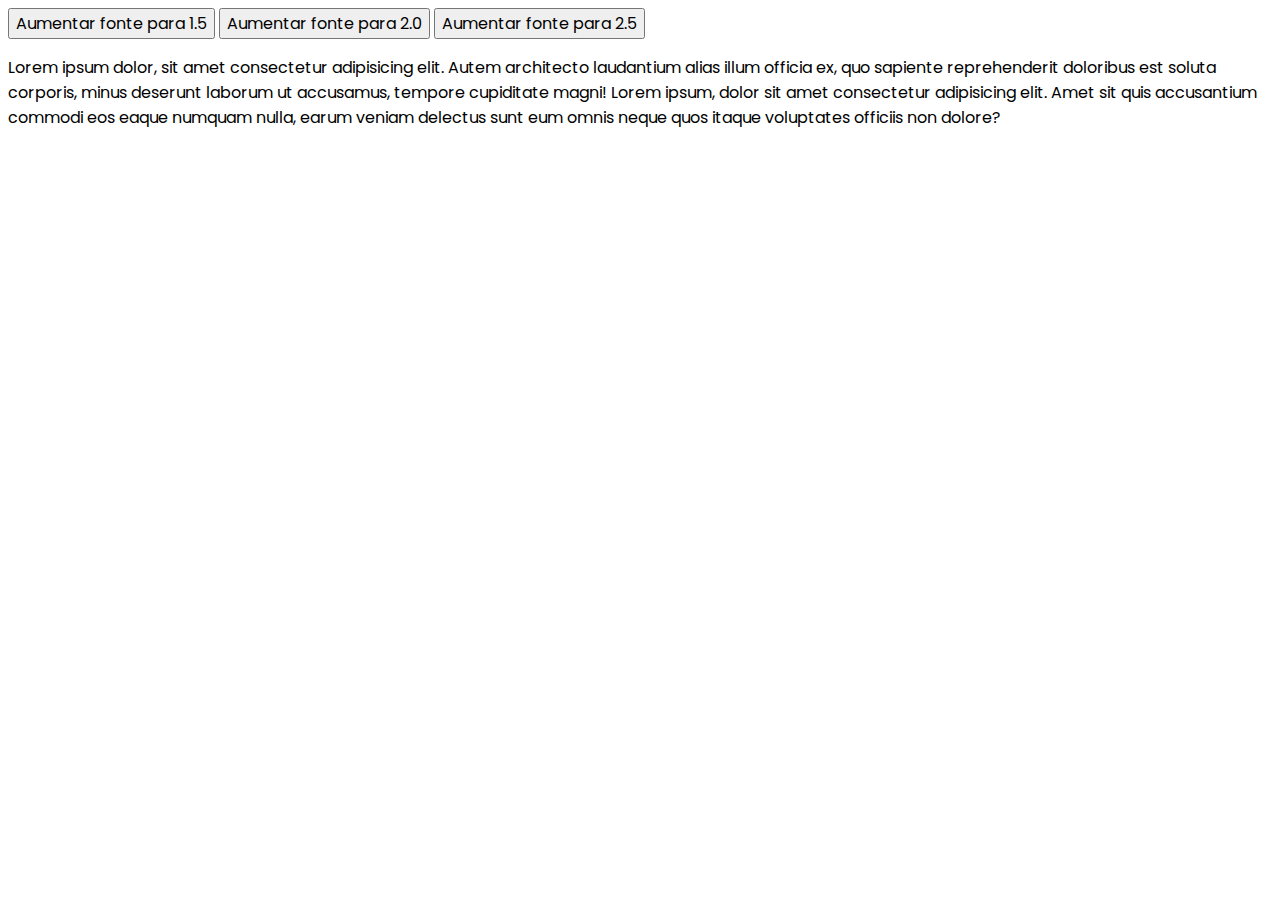
==== index.html @ 05099421 "commit" ====
<!DOCTYPE html>
<html lang="pt-br">
<head>
    <meta charset="UTF-8">
    <meta http-equiv="X-UA-Compatible" content="IE=edge">
    <meta name="viewport" content="width=device-width, initial-scale=1.0">
    <title>Aula JQuery</title>

    <link rel="stylesheet" href="estilo.css">
    
    <script src="js/jquery-3.6.0.min.js"></script>
    <script src="js/mainipulacao.js"></script>
</head>
<body>
    
    <button id="bto-1-5">Aumentar fonte para 1.5</button>
    <button id="bto-2-0">Aumentar fonte para 2.0</button>
    <button id="bto-2-5">Aumentar fonte para 2.5</button>


    <p class="">Lorem ipsum dolor, sit amet consectetur adipisicing elit. Autem architecto laudantium alias illum officia ex, quo sapiente reprehenderit doloribus est soluta corporis, minus deserunt laborum ut accusamus, tempore cupiditate magni! Lorem ipsum, dolor sit amet consectetur adipisicing elit. Amet sit quis accusantium commodi eos eaque numquam nulla, earum veniam delectus sunt eum omnis neque quos itaque voluptates officiis non dolore?</p>

</body>
</html>
---- estilo.css ----
@import url('https://fonts.googleapis.com/css2?family=Open+Sans:wght@300&family=Poppins:wght@200&display=swap');


* {

    font-family: 'Open Sans', sans-serif;
    font-family: 'Poppins', sans-serif;
    color: black;
    font-size: 1em;
} 

.font-1-5{
    font-size: 1.5em;
    color: hsl(216, 100%, 50%);
}

.font-2-0{
    font-size: 2.0em;
    color: #ff1e00;
}

.font-2-5{
    font-size: 2.5em;
    color: #b700ff;
}
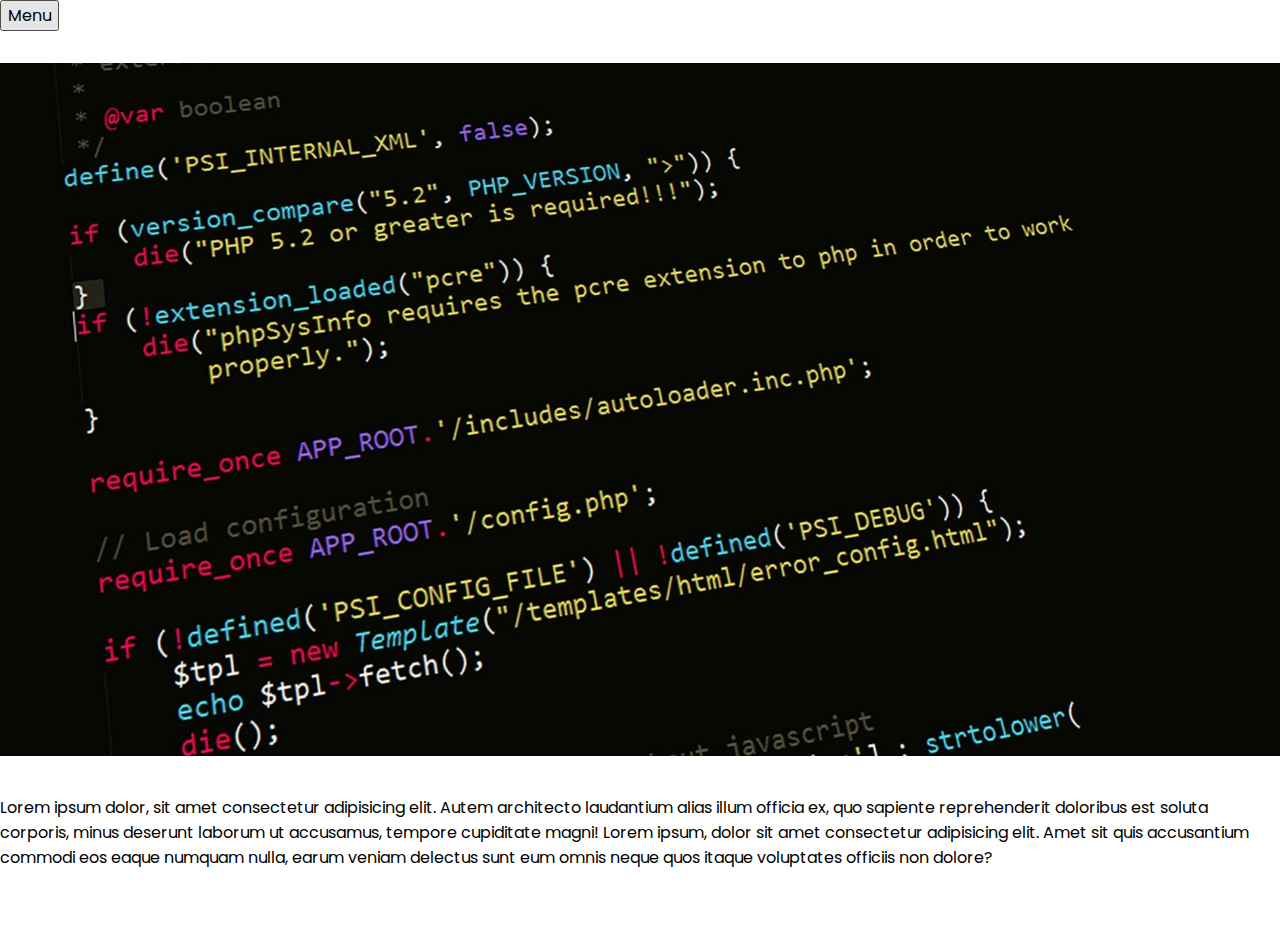
==== commit cdcad0ba: "commite" ====
--- a/index.html
+++ b/index.html
@@ -12,11 +12,23 @@
     <script src="js/mainipulacao.js"></script>
 </head>
 <body>
+
+    <button class="nav-bar">Menu</button>
+    <br>
+    <div class="menu">
+        <button id="btn-hide">Esconder Imagem</button>
+        <button id="btn-show">Mostrar Imagem</button><br>
+        <hr>
+        <button id="bto-1-5">Aumentar fonte para 1.5</button>
+        <button id="bto-2-0">Aumentar fonte para 2.0</button>
+        <button id="bto-2-5">Aumentar fonte para 2.5</button>
+        <br>
+    </div>
     
-    <button id="bto-1-5">Aumentar fonte para 1.5</button>
-    <button id="bto-2-0">Aumentar fonte para 2.0</button>
-    <button id="bto-2-5">Aumentar fonte para 2.5</button>
+    
+    <img src="img/cod.jpg" alt="codigo" class="image" width="1300px">
 
+    <br>
 
     <p class="">Lorem ipsum dolor, sit amet consectetur adipisicing elit. Autem architecto laudantium alias illum officia ex, quo sapiente reprehenderit doloribus est soluta corporis, minus deserunt laborum ut accusamus, tempore cupiditate magni! Lorem ipsum, dolor sit amet consectetur adipisicing elit. Amet sit quis accusantium commodi eos eaque numquam nulla, earum veniam delectus sunt eum omnis neque quos itaque voluptates officiis non dolore?</p>
 
--- a/estilo.css
+++ b/estilo.css
@@ -7,6 +7,7 @@
     font-family: 'Poppins', sans-serif;
     color: black;
     font-size: 1em;
+    margin: 0 0 2rem;
 } 
 
 .font-1-5{
@@ -22,4 +23,10 @@
 .font-2-5{
     font-size: 2.5em;
     color: #b700ff;
+}
+
+
+.image{
+    margin-left: auto;
+    margin-right: auto;
 }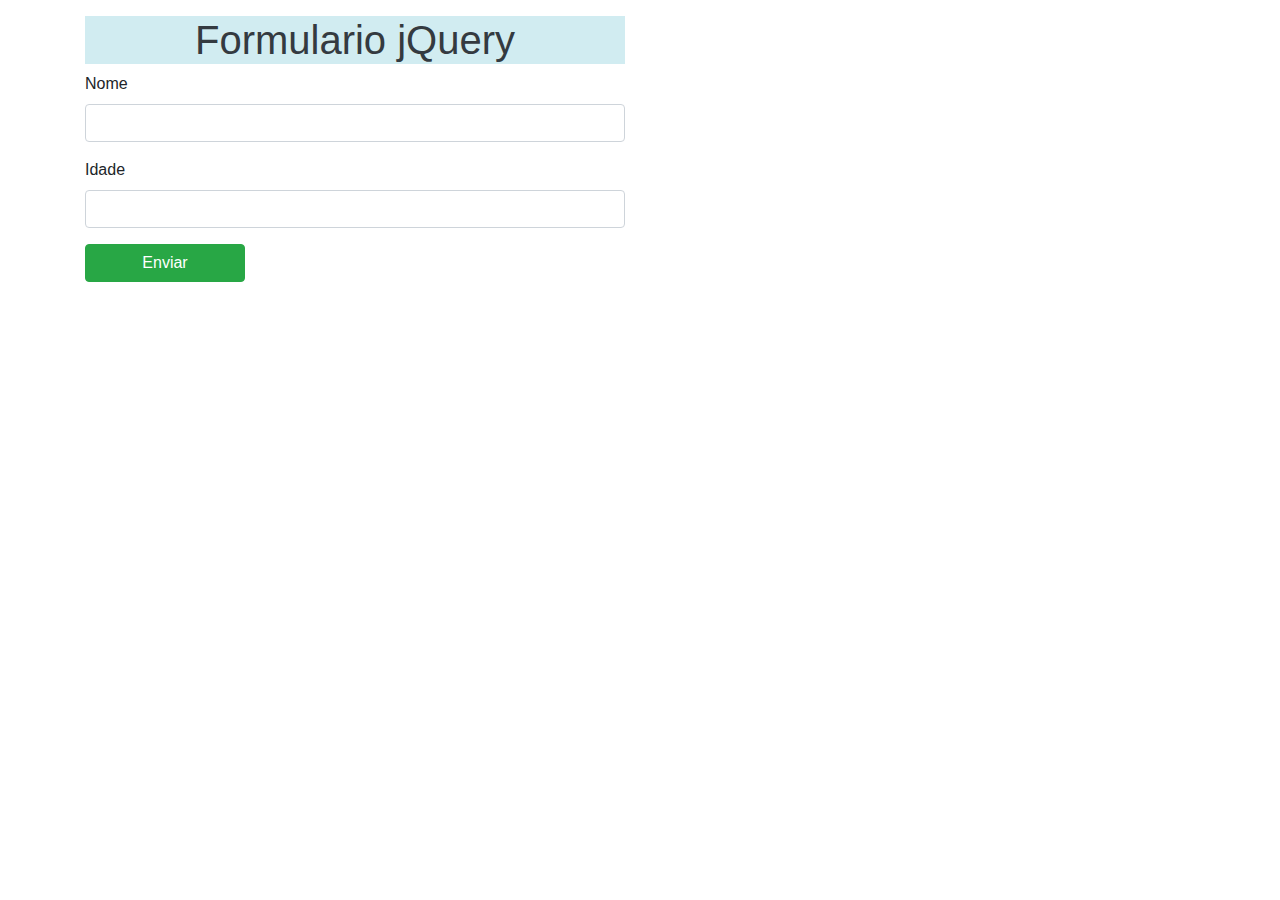
==== commit 5d2df516: "Commit" ====
--- a/index.html
+++ b/index.html
@@ -4,33 +4,45 @@
     <meta charset="UTF-8">
     <meta http-equiv="X-UA-Compatible" content="IE=edge">
     <meta name="viewport" content="width=device-width, initial-scale=1.0">
-    <title>Aula JQuery</title>
-
-    <link rel="stylesheet" href="estilo.css">
-    
-    <script src="js/jquery-3.6.0.min.js"></script>
-    <script src="js/mainipulacao.js"></script>
+    <link rel="stylesheet" href="css/bootstrap.css">
+    <title></title>
 </head>
 <body>
+    
 
-    <button class="nav-bar">Menu</button>
-    <br>
-    <div class="menu">
-        <button id="btn-hide">Esconder Imagem</button>
-        <button id="btn-show">Mostrar Imagem</button><br>
-        <hr>
-        <button id="bto-1-5">Aumentar fonte para 1.5</button>
-        <button id="bto-2-0">Aumentar fonte para 2.0</button>
-        <button id="bto-2-5">Aumentar fonte para 2.5</button>
-        <br>
+    <div class="container mt-3">
+        <div class="row justify-contente-center">
+            <div class="col-12 col-sm-6 col-md-6">
+                <div class="alert-info">
+                    <h1 class="text-dark text-center">
+                        Formulario jQuery
+                    </h1>
+                </div>
+
+                <form action="" method="post">
+                    <div class="form-group">
+                        <label>Nome</label>
+                        <input type="text" name="NOME" id="NOME" class="form-control">
+                    </div>
+                    <div class="form-group">
+                        <label>Idade</label>
+                        <input type="number" name="IDADE" id="IDADE" class="form-control">
+                    </div>
+
+                    <div class="form-group row">
+                        <div class="col-12 col-sm-4 col-md-4">
+                            <button id="send" class="btn btn-success btn-block">Enviar</button>
+                        </div>
+                    </div>
+
+                </form>
+
+            </div>
+        </div>
     </div>
-    
-    
-    <img src="img/cod.jpg" alt="codigo" class="image" width="1300px">
 
-    <br>
-
-    <p class="">Lorem ipsum dolor, sit amet consectetur adipisicing elit. Autem architecto laudantium alias illum officia ex, quo sapiente reprehenderit doloribus est soluta corporis, minus deserunt laborum ut accusamus, tempore cupiditate magni! Lorem ipsum, dolor sit amet consectetur adipisicing elit. Amet sit quis accusantium commodi eos eaque numquam nulla, earum veniam delectus sunt eum omnis neque quos itaque voluptates officiis non dolore?</p>
-
+    <script src="js/jquery-3.6.0.min.js"></script>
+    <script src="js/bootstrap.js"></script>
+    <script src="js/scripts.js"></script>
 </body>
 </html>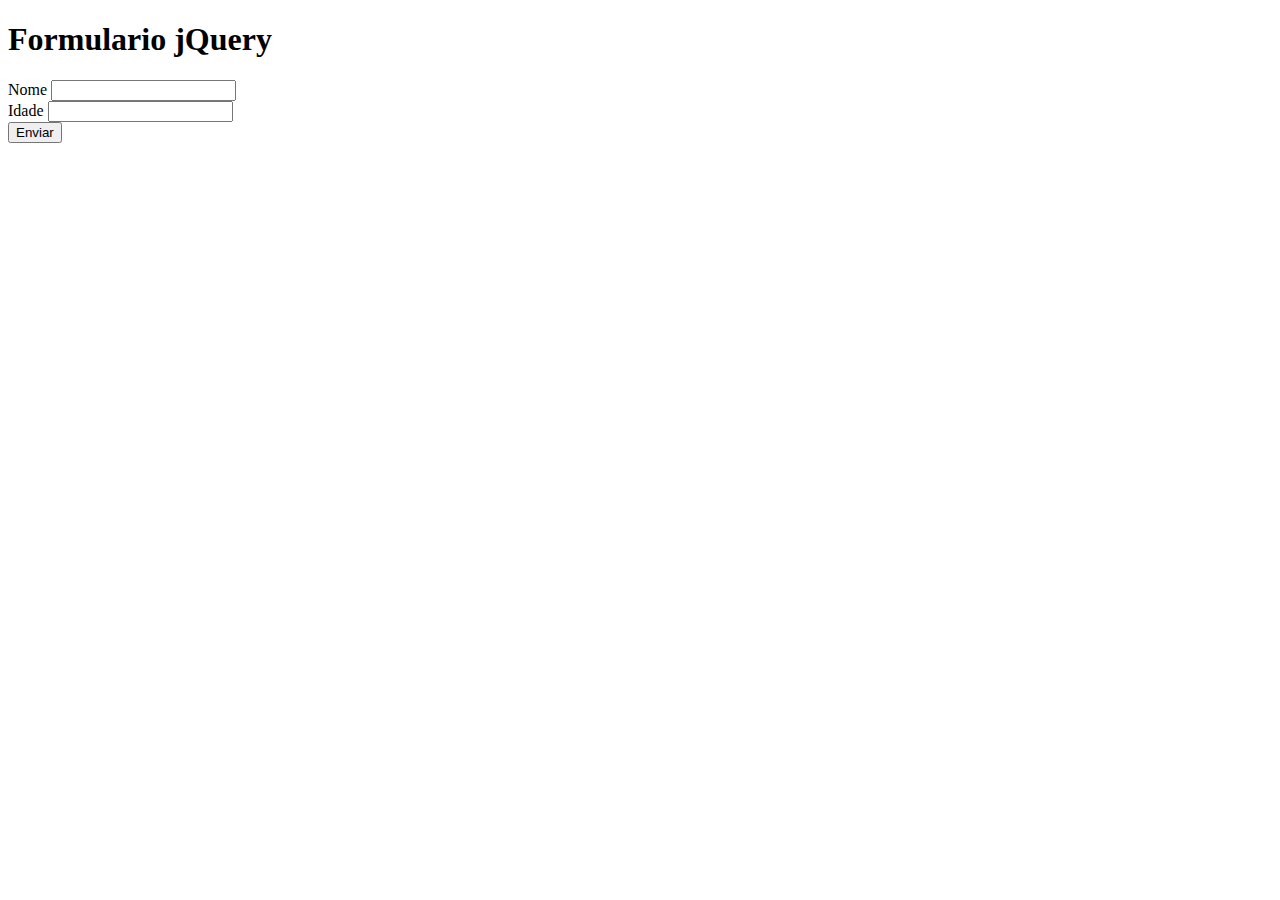
==== commit b2a5f4be: "commit" ====
--- a/index.html
+++ b/index.html
@@ -4,7 +4,8 @@
     <meta charset="UTF-8">
     <meta http-equiv="X-UA-Compatible" content="IE=edge">
     <meta name="viewport" content="width=device-width, initial-scale=1.0">
-    <link rel="stylesheet" href="css/bootstrap.css">
+    <link rel="stylesheet" href="https://stackpath.bootstrapcdn.com/bootstrap/4.1.3/css/bootstrap.min.css" integrity="sha384-MCw98/SFnGE8fJT3GXwEOngsV7Zt27NXFoaoApmYm81iuXoPkFOJwJ8ERdknLPMO" crossorigin="anonymous">
+    <link rel="stylesheet" href="style.css">
     <title></title>
 </head>
 <body>
@@ -13,7 +14,7 @@
     <div class="container mt-3">
         <div class="row justify-contente-center">
             <div class="col-12 col-sm-6 col-md-6">
-                <div class="alert-info">
+                <div class="alert-info" >
                     <h1 class="text-dark text-center">
                         Formulario jQuery
                     </h1>
@@ -39,10 +40,18 @@
 
             </div>
         </div>
+
+        <div class="row justify-content-center mt-5">
+            <div class="col-12 col-sm-6 col-md-6">
+                <h1 class="text-primary text-center" id="mensagem"></h1>
+            </div>
+        </div>
+
     </div>
 
-    <script src="js/jquery-3.6.0.min.js"></script>
-    <script src="js/bootstrap.js"></script>
+    <script src="https://code.jquery.com/jquery-3.3.1.slim.min.js" integrity="sha384-q8i/X+965DzO0rT7abK41JStQIAqVgRVzpbzo5smXKp4YfRvH+8abtTE1Pi6jizo" crossorigin="anonymous"></script>
+    <script src="https://stackpath.bootstrapcdn.com/bootstrap/4.1.3/js/bootstrap.min.js" integrity="sha384-ChfqqxuZUCnJSK3+MXmPNIyE6ZbWh2IMqE241rYiqJxyMiZ6OW/JmZQ5stwEULTy" crossorigin="anonymous"></script>
+    <script src="https://cdnjs.cloudflare.com/ajax/libs/popper.js/1.14.3/umd/popper.min.js" integrity="sha384-ZMP7rVo3mIykV+2+9J3UJ46jBk0WLaUAdn689aCwoqbBJiSnjAK/l8WvCWPIPm49" crossorigin="anonymous"></script>
     <script src="js/scripts.js"></script>
 </body>
 </html>